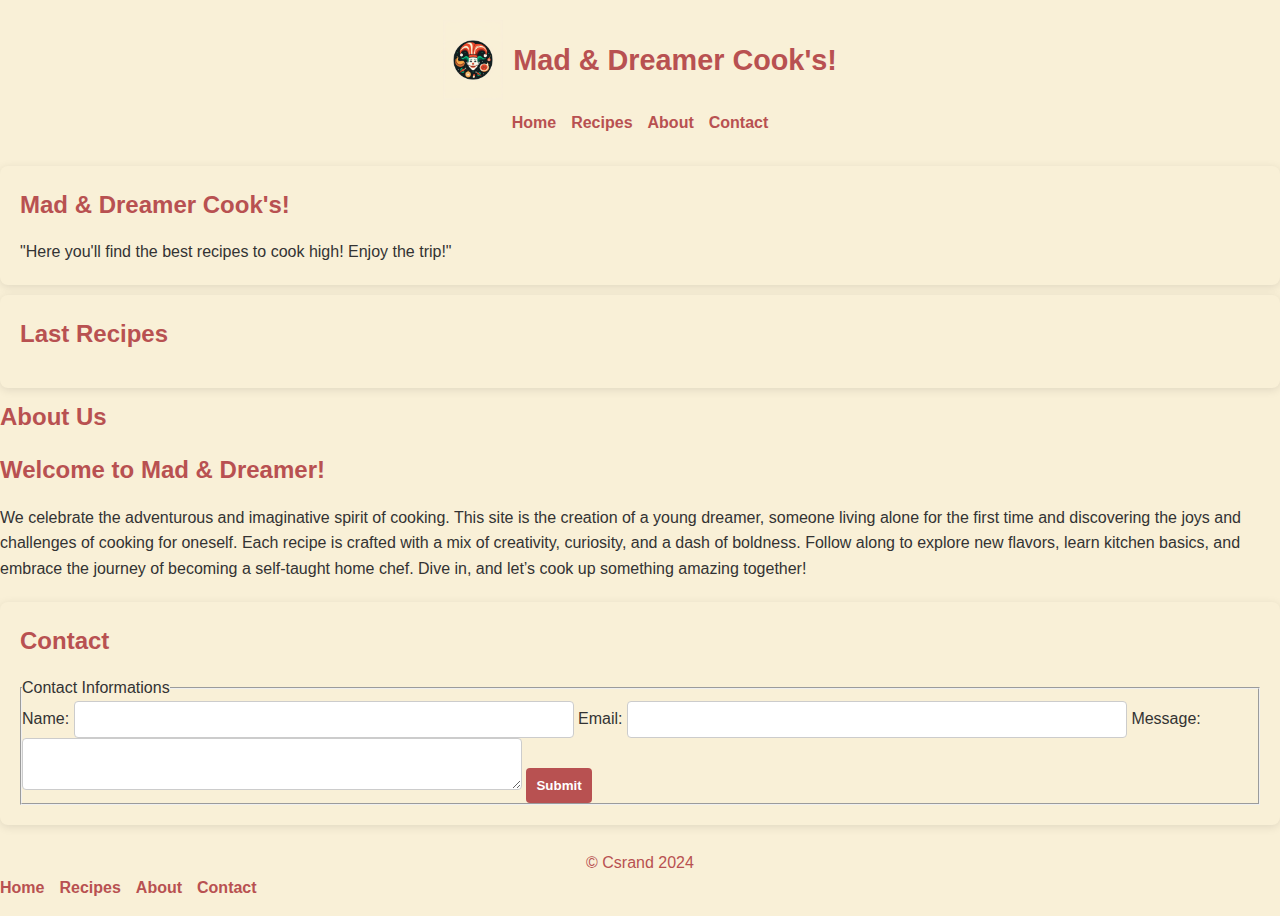
==== index.html @ cb7470db "first commit" ====
<!DOCTYPE html>
<html lang="pt-BR">

<head>
    <meta charset="UTF-8">
    <meta name="viewport" content="width=device-width, initial-scale=1.0">
    <meta name="description" content="Encontre receitas deliciosas e fáceis de preparar no nosso site!">
    <meta name="keywords" content="receitas, culinária, pratos, sobremesas">
    <title>High Cooking</title>
    <link rel="stylesheet" href="style.css"> <!-- Link para seu CSS -->
</head>

<body>
<header class="header-container">
    <div class="logo-title">
        <img id="logo" src="./imgs/joker.png" alt="logo">
        <h1>Mad & Dreamer Cook's!</h1>
    </div>
    <nav aria-label="Navegação principal">
        <ul>
            <li><a href="#home">Home</a></li>
            <li><a href="/receitas.html">Recipes</a></li>
            <li><a href="#sobre">About</a></li>
            <li><a href="#contato">Contact</a></li>
        </ul>
    </nav>
</header>



    <main>
        <section id="home">
            <h2>Mad & Dreamer Cook's!</h2>
            <p>"Here you'll find the best recipes to cook high! Enjoy the trip!"</p>
        </section>

        <section id="last-recipe">
            <h2>Last Recipes</h2>
         
        </section>

        <article id="sobre">
            <h2>About Us</h2>
            
        
            <h2>Welcome to Mad & Dreamer!</h2>
            <p>
                We celebrate the adventurous and imaginative spirit of cooking. This site is the
                creation of a young dreamer, someone living alone for the first time and discovering the joys and challenges of cooking
                for oneself. Each recipe is crafted with a mix of creativity, curiosity, and a dash of boldness. Follow along to explore
                new flavors, learn kitchen basics, and embrace the journey of becoming a self-taught home chef. Dive in, and let’s cook
                up something amazing together!
            </p>
        </article>

        <section id="contato">
            <h2>Contact</h2>
            <form>
                <fieldset>
                    <legend>Contact Informations</legend>
                    <label for="nome">Name:</label>
                    <input type="text" id="nome" name="nome" required>

                    <label for="email">Email:</label>
                    <input type="email" id="email" name="email" required>

                    <label for="mensagem">Message:</label>
                    <textarea id="mensagem" name="mensagem" required></textarea>

                    <button type="submit">Submit</button>
                </fieldset>
            </form>
        </section>
    </main>
    <script src="./script.js"></script>

    <footer>
        <p>&copy; Csrand 2024</p>
        <nav aria-label="Navegação do rodapé">
            <ul>
                <li><a href="#home">Home</a></li>
                <li><a href="#receitas">Recipes</a></li>
                <li><a href="#sobre">About </a></li>
                <li><a href="#contato">Contact</a></li>
            </ul>
        </nav>
    </footer>
</body>

</html>
---- style.css ----
/* Reset básico */
* {
    margin: 0;
    padding: 0;
    box-sizing: border-box;
}

body {
    font-family: 'Arial', sans-serif;
    background-color: #f9f0d7;
    /* Cor de fundo leve */
    color: #333;
    /* Cor do texto */
    line-height: 1.6;
}

/* Estilo do cabeçalho */
header {
    background-color: #f9f0d7;
    color: rgb(184, 81, 81);
    padding: 20px 0;
    /* Espaçamento em cima e embaixo */
    text-align: center;
}
.header-container {
    display: flex;
    flex-direction: column;
    align-items: center;
    justify-content: center;
    gap: 10px;
    padding: 20px;
    background-color: #f9f0d7;
}

.logo-title {
    display: flex;
    align-items: center;
    gap: 10px;
}

#logo {
    width: 60px;
    height: auto;
}

nav ul {
    list-style-type: none;
    display: flex;
    gap: 15px;
    /* Espaço entre os itens de navegação */
}

nav ul li {
    display: inline-block;
}

nav a {
    color: rgb(184, 81, 81);
    text-decoration: none;
    font-weight: bold;
}

nav a:hover {
    text-decoration: underline;
}

section {
    padding: 20px;
    margin: 10px 0;
    background: #f9f0d7;
    border-radius: 8px;
    box-shadow: 0 2px 10px rgba(0, 0, 0, 0.1);
}
h1{
    font-size: 1.8em;
    color: #b85151;
}
h2 {
    color:#b85151;
    margin-bottom: 15px;
}

article {
    margin-bottom: 20px;
}

form {
    display: flex;
    flex-direction: column;
}

label {
    margin: 10px 0 5px;
}

input,
textarea {
    padding: 10px;
    border: 1px solid #ccc;
    border-radius: 4px;
    width: 100%;
    max-width: 500px;
}

button {
    margin-top: 10px;
    padding: 10px;
    background: #b85151;
    color: white;
    border: none;
    border-radius: 4px;
    cursor: pointer;
    font-weight: bold;
}

button:hover {
    background: #b85151;
}

footer {
    text-align: center;
    padding: 15px 0;
    background-color: #f9f0d7;
    color: #b85151;
}

@media (max-width: 600px) {
    nav ul li {
        display: block;
        margin: 10px 0;
    }

    section {
        padding: 15px;
    }
}
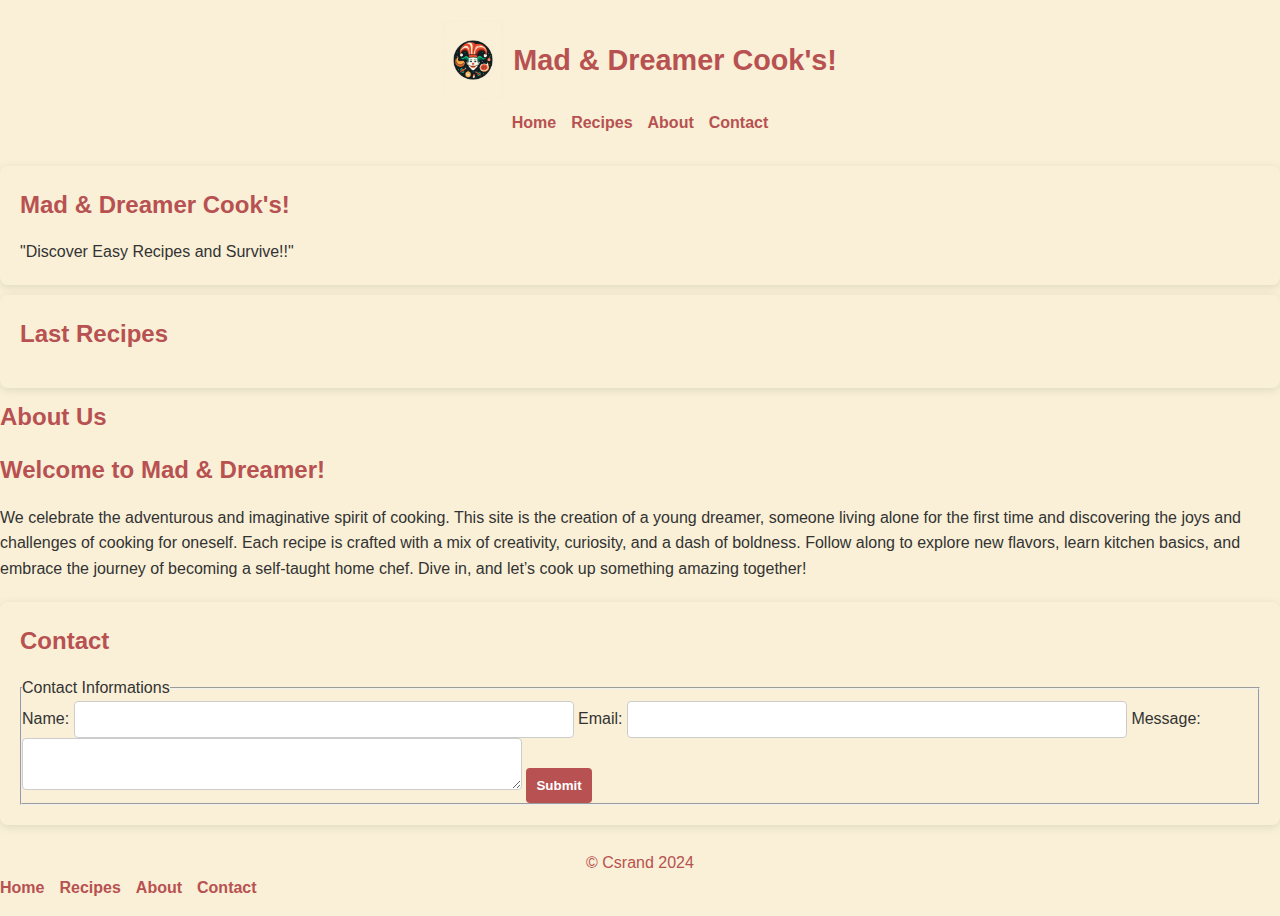
==== commit b9bbb60c: "up" ====
--- a/index.html
+++ b/index.html
@@ -6,8 +6,8 @@
     <meta name="viewport" content="width=device-width, initial-scale=1.0">
     <meta name="description" content="Encontre receitas deliciosas e fáceis de preparar no nosso site!">
     <meta name="keywords" content="receitas, culinária, pratos, sobremesas">
-    <title>High Cooking</title>
-    <link rel="stylesheet" href="style.css"> <!-- Link para seu CSS -->
+    <title>Mad & Dreamer!</title>
+    <link rel="stylesheet" href="./css/style.css"> <!-- Link para seu CSS -->
 </head>
 
 <body>
@@ -31,7 +31,7 @@
     <main>
         <section id="home">
             <h2>Mad & Dreamer Cook's!</h2>
-            <p>"Here you'll find the best recipes to cook high! Enjoy the trip!"</p>
+            <p>"Discover Easy Recipes and Survive!!"</p>
         </section>
 
         <section id="last-recipe">
@@ -72,7 +72,7 @@
             </form>
         </section>
     </main>
-    <script src="./script.js"></script>
+    <script src="./js/script.js"></script>
 
     <footer>
         <p>&copy; Csrand 2024</p>
--- a/css/style.css
+++ b/css/style.css
@@ -0,0 +1,138 @@
+/* Reset básico */
+* {
+    margin: 0;
+    padding: 0;
+    box-sizing: border-box;
+}
+
+body {
+    font-family: 'Arial', sans-serif;
+    background-color: #f9f0d7;
+    /* Cor de fundo leve */
+    color: #333;
+    /* Cor do texto */
+    line-height: 1.6;
+}
+
+/* Estilo do cabeçalho */
+header {
+    background-color: #f9f0d7;
+    color: rgb(184, 81, 81);
+    padding: 20px 0;
+    /* Espaçamento em cima e embaixo */
+    text-align: center;
+}
+.header-container {
+    display: flex;
+    flex-direction: column;
+    align-items: center;
+    justify-content: center;
+    gap: 10px;
+    padding: 20px;
+    background-color: #f9f0d7;
+    text-align: center;
+}
+
+.logo-title {
+    display: flex;
+    align-items: center;
+    gap: 10px;
+}
+
+#logo {
+    width: 60px;
+    height: auto;
+}
+
+nav ul {
+    list-style-type: none;
+    display: flex;
+    gap: 15px;
+    /* Espaço entre os itens de navegação */
+}
+
+nav ul li {
+    display: inline-block;
+}
+
+nav a {
+    color: rgb(184, 81, 81);
+    text-decoration: none;
+    font-weight: bold;
+}
+
+nav a:hover {
+    text-decoration: underline;
+    color: rgb(184, 81, 81);
+}
+
+section {
+    padding: 20px;
+    margin: 10px 0;
+    background: #f9f0d7;
+    border-radius: 8px;
+    box-shadow: 0 2px 10px rgba(0, 0, 0, 0.1);
+}
+h1{
+    font-size: 1.8em;
+    color: #b85151;
+}
+h2 {
+    color:#b85151;
+    margin-bottom: 15px;
+}
+
+article {
+    margin-bottom: 20px;
+}
+
+form {
+    display: flex;
+    flex-direction: column;
+}
+
+label {
+    margin: 10px 0 5px;
+}
+
+input,
+textarea {
+    padding: 10px;
+    border: 1px solid #ccc;
+    border-radius: 4px;
+    width: 100%;
+    max-width: 500px;
+}
+
+button {
+    margin-top: 10px;
+    padding: 10px;
+    background: #b85151;
+    color: white;
+    border: none;
+    border-radius: 4px;
+    cursor: pointer;
+    font-weight: bold;
+}
+
+button:hover {
+    background: #b85151;
+}
+
+footer {
+    text-align: center;
+    padding: 15px 0;
+    background-color: #f9f0d7;
+    color: #b85151;
+}
+
+@media (max-width: 600px) {
+    nav ul li {
+        display: block;
+        margin: 10px 0;
+    }
+
+    section {
+        padding: 15px;
+    }
+}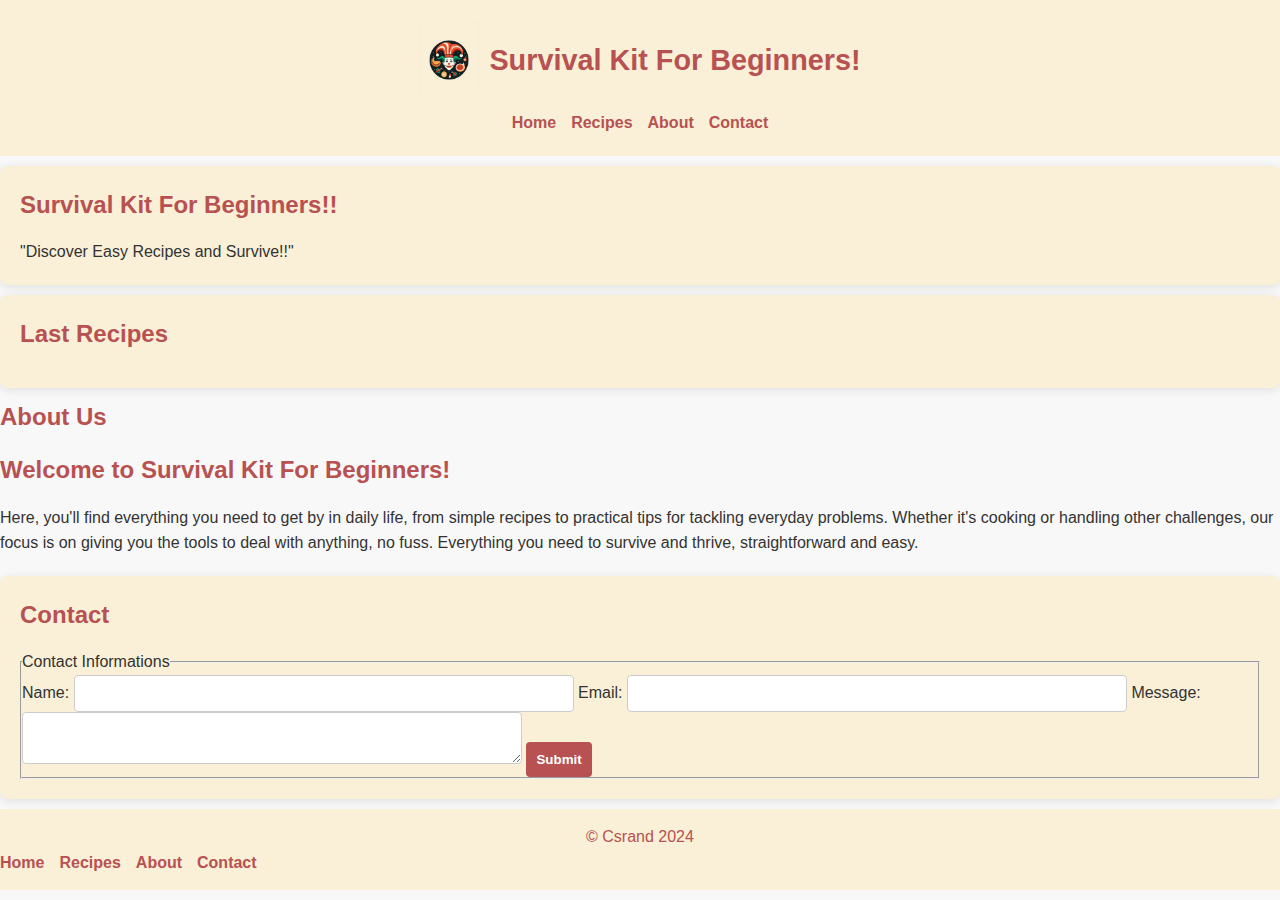
==== commit 198cc745: "update" ====
--- a/index.html
+++ b/index.html
@@ -6,7 +6,7 @@
     <meta name="viewport" content="width=device-width, initial-scale=1.0">
     <meta name="description" content="Encontre receitas deliciosas e fáceis de preparar no nosso site!">
     <meta name="keywords" content="receitas, culinária, pratos, sobremesas">
-    <title>Mad & Dreamer!</title>
+    <title>Survive!</title>
     <link rel="stylesheet" href="./css/style.css"> <!-- Link para seu CSS -->
 </head>
 
@@ -14,7 +14,7 @@
 <header class="header-container">
     <div class="logo-title">
         <img id="logo" src="./imgs/joker.png" alt="logo">
-        <h1>Mad & Dreamer Cook's!</h1>
+        <h1>Survival Kit For Beginners!</h1>
     </div>
     <nav aria-label="Navegação principal">
         <ul>
@@ -30,12 +30,13 @@
 
     <main>
         <section id="home">
-            <h2>Mad & Dreamer Cook's!</h2>
+            <h2>Survival Kit For Beginners!!</h2>
             <p>"Discover Easy Recipes and Survive!!"</p>
         </section>
 
         <section id="last-recipe">
             <h2>Last Recipes</h2>
+
          
         </section>
 
@@ -43,13 +44,11 @@
             <h2>About Us</h2>
             
         
-            <h2>Welcome to Mad & Dreamer!</h2>
-            <p>
-                We celebrate the adventurous and imaginative spirit of cooking. This site is the
-                creation of a young dreamer, someone living alone for the first time and discovering the joys and challenges of cooking
-                for oneself. Each recipe is crafted with a mix of creativity, curiosity, and a dash of boldness. Follow along to explore
-                new flavors, learn kitchen basics, and embrace the journey of becoming a self-taught home chef. Dive in, and let’s cook
-                up something amazing together!
+            <h2>Welcome to Survival Kit For Beginners!</h2>
+            <p>                
+                Here, you'll find everything you need to get by in daily life, from simple recipes to practical tips for tackling
+                everyday problems. Whether it's cooking or handling other challenges, our focus is on giving you the tools to deal with
+                anything, no fuss. Everything you need to survive and thrive, straightforward and easy.
             </p>
         </article>
 
@@ -72,7 +71,8 @@
             </form>
         </section>
     </main>
-    <script src="./js/script.js"></script>
+    <script src="./js/]
+    script.js"></script>
 
     <footer>
         <p>&copy; Csrand 2024</p>
--- a/css/style.css
+++ b/css/style.css
@@ -7,7 +7,7 @@
 
 body {
     font-family: 'Arial', sans-serif;
-    background-color: #f9f0d7;
+    background-color: #f8f8f8;
     /* Cor de fundo leve */
     color: #333;
     /* Cor do texto */
@@ -135,4 +135,5 @@
     section {
         padding: 15px;
     }
-}+}
+
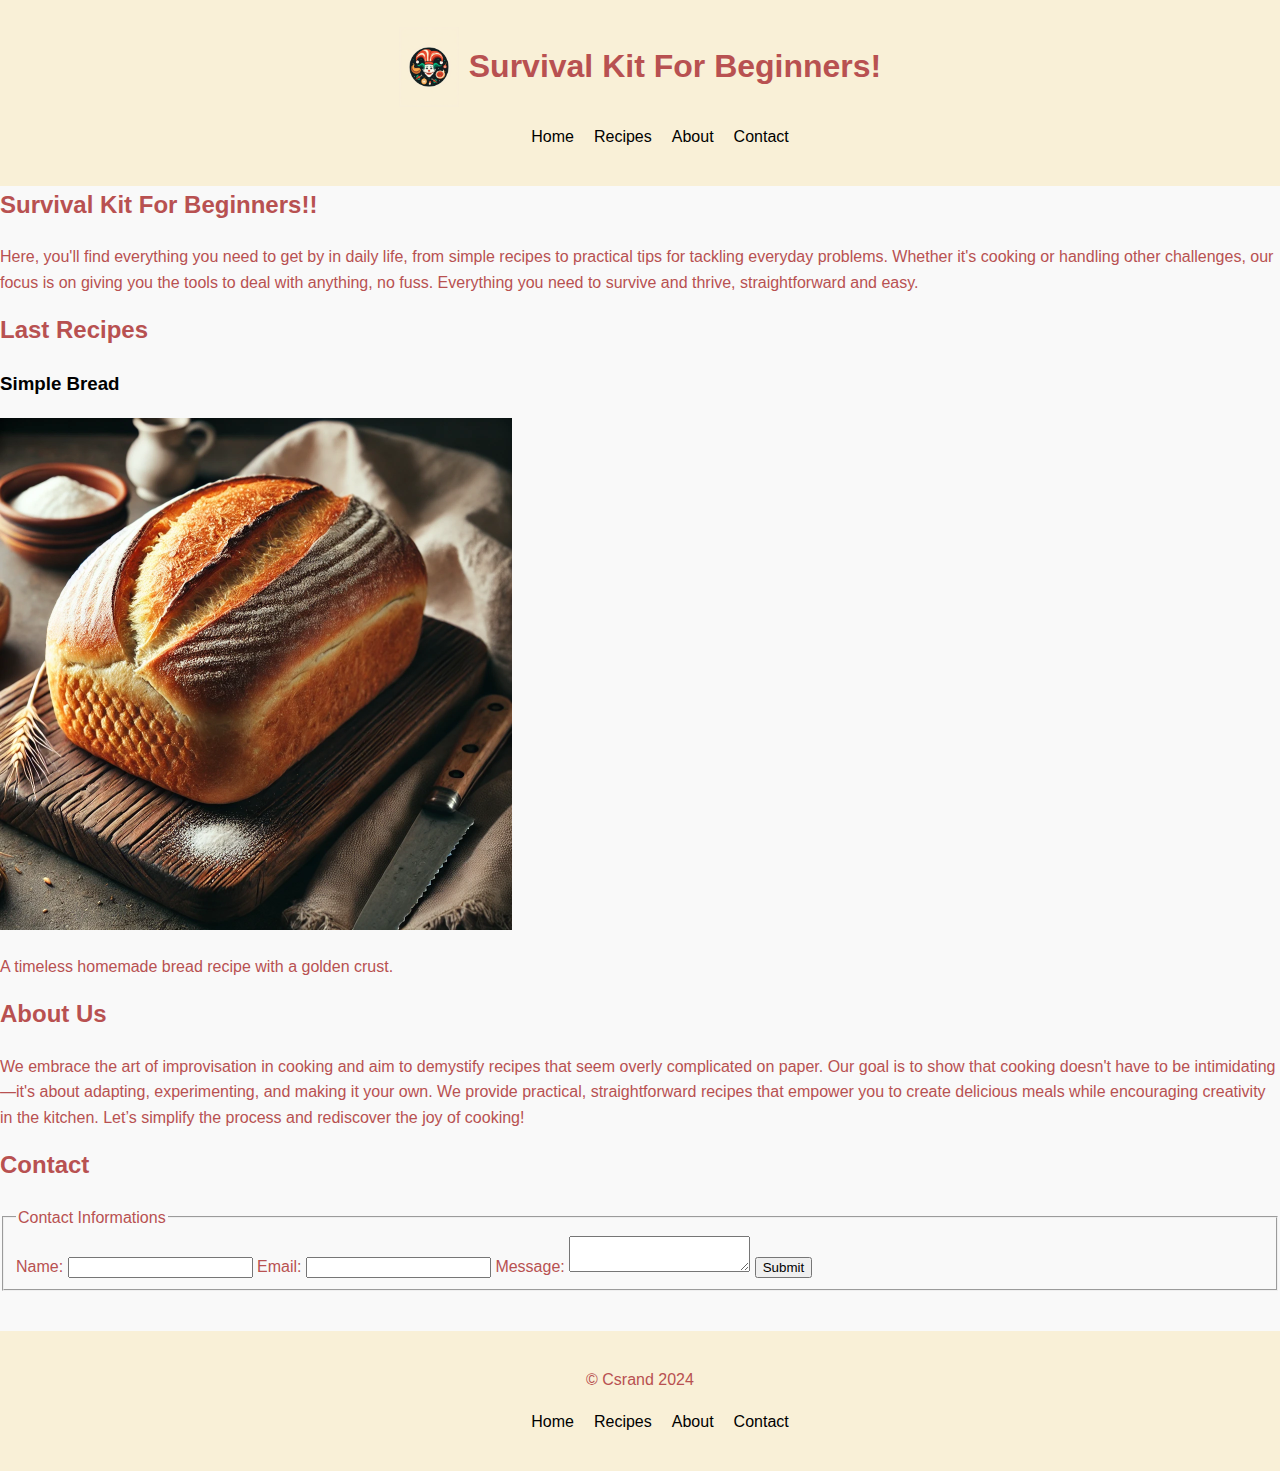
==== commit a9600d30: "the version 1.0" ====
--- a/index.html
+++ b/index.html
@@ -11,45 +11,45 @@
 </head>
 
 <body>
-<header class="header-container">
-    <div class="logo-title">
-        <img id="logo" src="./imgs/joker.png" alt="logo">
-        <h1>Survival Kit For Beginners!</h1>
-    </div>
-    <nav aria-label="Navegação principal">
-        <ul>
-            <li><a href="#home">Home</a></li>
-            <li><a href="/receitas.html">Recipes</a></li>
-            <li><a href="#sobre">About</a></li>
-            <li><a href="#contato">Contact</a></li>
-        </ul>
-    </nav>
-</header>
-
-
+    <header class="header-container">
+        <div class="logo-title">
+            <img id="logo" src="./imgs/joker.png" alt="logo">
+            <h1>Survival Kit For Beginners!</h1>
+        </div>
+        <nav aria-label="Navegação principal">
+            <ul>
+                <li><a href="#home">Home</a></li>
+                <li><a href="/receitas.html">Recipes</a></li>
+                <li><a href="#sobre">About</a></li>
+                <li><a href="#contato">Contact</a></li>
+            </ul>
+        </nav>
+    </header>
 
     <main>
         <section id="home">
             <h2>Survival Kit For Beginners!!</h2>
-            <p>"Discover Easy Recipes and Survive!!"</p>
+            <p>
+                Here, you'll find everything you need to get by in daily life, from simple recipes to practical tips for
+                tackling everyday problems. Whether it's cooking or handling other challenges, our focus is on giving
+                you the
+                tools to deal with anything, no fuss. Everything you need to survive and thrive, straightforward and
+                easy.
+            </p>
         </section>
-
+        <h2>Last Recipes</h2>
         <section id="last-recipe">
-            <h2>Last Recipes</h2>
-
-         
+            <!-- O conteúdo da última receita será injetado aqui -->
         </section>
 
         <article id="sobre">
             <h2>About Us</h2>
-            
-        
-            <h2>Welcome to Survival Kit For Beginners!</h2>
-            <p>                
-                Here, you'll find everything you need to get by in daily life, from simple recipes to practical tips for tackling
-                everyday problems. Whether it's cooking or handling other challenges, our focus is on giving you the tools to deal with
-                anything, no fuss. Everything you need to survive and thrive, straightforward and easy.
-            </p>
+            <p> We embrace the art of improvisation in cooking and aim to demystify recipes that seem
+            overly complicated on paper. Our goal is to show that cooking doesn't have to be intimidating—it's about adapting,
+            experimenting, and making it your own. We provide practical, straightforward recipes that empower you to create
+            delicious meals while encouraging creativity in the kitchen. Let’s simplify the process and rediscover the joy of
+            cooking!</p>
+           
         </article>
 
         <section id="contato">
@@ -71,8 +71,29 @@
             </form>
         </section>
     </main>
-    <script src="./js/]
-    script.js"></script>
+
+    <script>
+        // Buscar a seção onde será exibida a última receita
+        const lastRecipeSection = document.querySelector("#last-recipe");
+
+        // Buscar o arquivo recipes.json
+        fetch("recipes.json")
+            .then((response) => response.json()) // Converter a resposta para JSON
+            .then((data) => {
+                // Pegar a última receita
+                const lastRecipe = data.recipes[data.recipes.length - 1];
+
+                // Inserir o HTML para a última receita, incluindo imagem, título e descrição
+                lastRecipeSection.innerHTML = `
+                    <div class="recipe-item">
+                        <h3><a href="${lastRecipe.link}">${lastRecipe.title}</a></h3>
+                        <img src="${lastRecipe.image}" alt="${lastRecipe.title}" class="recipe-image">
+                        <p>${lastRecipe.description}</p>
+                    </div>
+                `;
+            })
+            .catch((error) => console.error("Erro ao carregar as receitas:", error));
+    </script>
 
     <footer>
         <p>&copy; Csrand 2024</p>
@@ -80,11 +101,12 @@
             <ul>
                 <li><a href="#home">Home</a></li>
                 <li><a href="#receitas">Recipes</a></li>
-                <li><a href="#sobre">About </a></li>
+                <li><a href="#sobre">About</a></li>
                 <li><a href="#contato">Contact</a></li>
             </ul>
         </nav>
     </footer>
+
 </body>
 
 </html>--- a/css/style.css
+++ b/css/style.css
@@ -1,41 +1,28 @@
-/* Reset básico */
-* {
+body {
+    font-family: Arial, sans-serif;
+    line-height: 1.6;
+    background-color: #f9f9f9;
+    color: #b85151;
     margin: 0;
     padding: 0;
-    box-sizing: border-box;
 }
 
-body {
-    font-family: 'Arial', sans-serif;
-    background-color: #f8f8f8;
-    /* Cor de fundo leve */
-    color: #333;
-    /* Cor do texto */
-    line-height: 1.6;
+.container {
+    width: 90%;
+    max-width: 1200px;
+    margin: 0 auto;
 }
 
-/* Estilo do cabeçalho */
 header {
     background-color: #f9f0d7;
-    color: rgb(184, 81, 81);
+    text-align: center;
     padding: 20px 0;
-    /* Espaçamento em cima e embaixo */
-    text-align: center;
-}
-.header-container {
-    display: flex;
-    flex-direction: column;
-    align-items: center;
-    justify-content: center;
-    gap: 10px;
-    padding: 20px;
-    background-color: #f9f0d7;
-    text-align: center;
 }
 
 .logo-title {
     display: flex;
     align-items: center;
+    justify-content: center;
     gap: 10px;
 }
 
@@ -45,95 +32,87 @@
 }
 
 nav ul {
-    list-style-type: none;
     display: flex;
-    gap: 15px;
-    /* Espaço entre os itens de navegação */
+    justify-content: center;
+    gap: 20px;
+    margin-top: 10px;
 }
-
-nav ul li {
-    display: inline-block;
+nav li {
+    list-style: none;
 }
 
 nav a {
-    color: rgb(184, 81, 81);
     text-decoration: none;
-    font-weight: bold;
+    color: #000000;
 }
 
 nav a:hover {
-    text-decoration: underline;
-    color: rgb(184, 81, 81);
+    color: #b85151;
 }
 
-section {
-    padding: 20px;
-    margin: 10px 0;
-    background: #f9f0d7;
-    border-radius: 8px;
-    box-shadow: 0 2px 10px rgba(0, 0, 0, 0.1);
-}
-h1{
-    font-size: 1.8em;
-    color: #b85151;
-}
-h2 {
-    color:#b85151;
-    margin-bottom: 15px;
+.recipe-section {
+    display: flex;
+    flex-wrap: wrap;
+    align-items: flex-start;
+    margin-top: 40px;
+    gap: 20px;
 }
 
-article {
-    margin-bottom: 20px;
+.recipe-image {
+    flex: 1 1 300px;
+    max-width: 40%;
 }
 
-form {
-    display: flex;
-    flex-direction: column;
+.recipe-image img {
+    width: 100%;
+    height: auto;
+    border-radius: 8px;
 }
 
-label {
-    margin: 10px 0 5px;
+.recipe-text {
+    flex: 1 1 50%;
+    min-width: 300px;
 }
 
-input,
-textarea {
-    padding: 10px;
-    border: 1px solid #ccc;
-    border-radius: 4px;
-    width: 100%;
-    max-width: 500px;
+.ingredients ul {
+    padding-left: 20px;
 }
 
-button {
-    margin-top: 10px;
-    padding: 10px;
-    background: #b85151;
-    color: white;
-    border: none;
-    border-radius: 4px;
-    cursor: pointer;
-    font-weight: bold;
+.ingredients li {
+    margin-bottom: 10px;
 }
 
-button:hover {
-    background: #b85151;
+h2 {
+    margin-top: 0;
+}
+
+.preparation-section {
+    margin-top: 40px;
 }
 
 footer {
     text-align: center;
-    padding: 15px 0;
+    padding: 20px;
     background-color: #f9f0d7;
+    margin-top: 40px;
+}
+a{
+    text-decoration: none;
+    color: black;
+}
+a:hover{
     color: #b85151;
 }
 
-@media (max-width: 600px) {
-    nav ul li {
-        display: block;
-        margin: 10px 0;
+/* Responsividade */
+@media (max-width: 768px) {
+    .recipe-section {
+        flex-direction: column;
+        align-items: center;
     }
 
-    section {
-        padding: 15px;
+    .recipe-image,
+    .recipe-text {
+        max-width: 100%;
     }
-}
-
+}